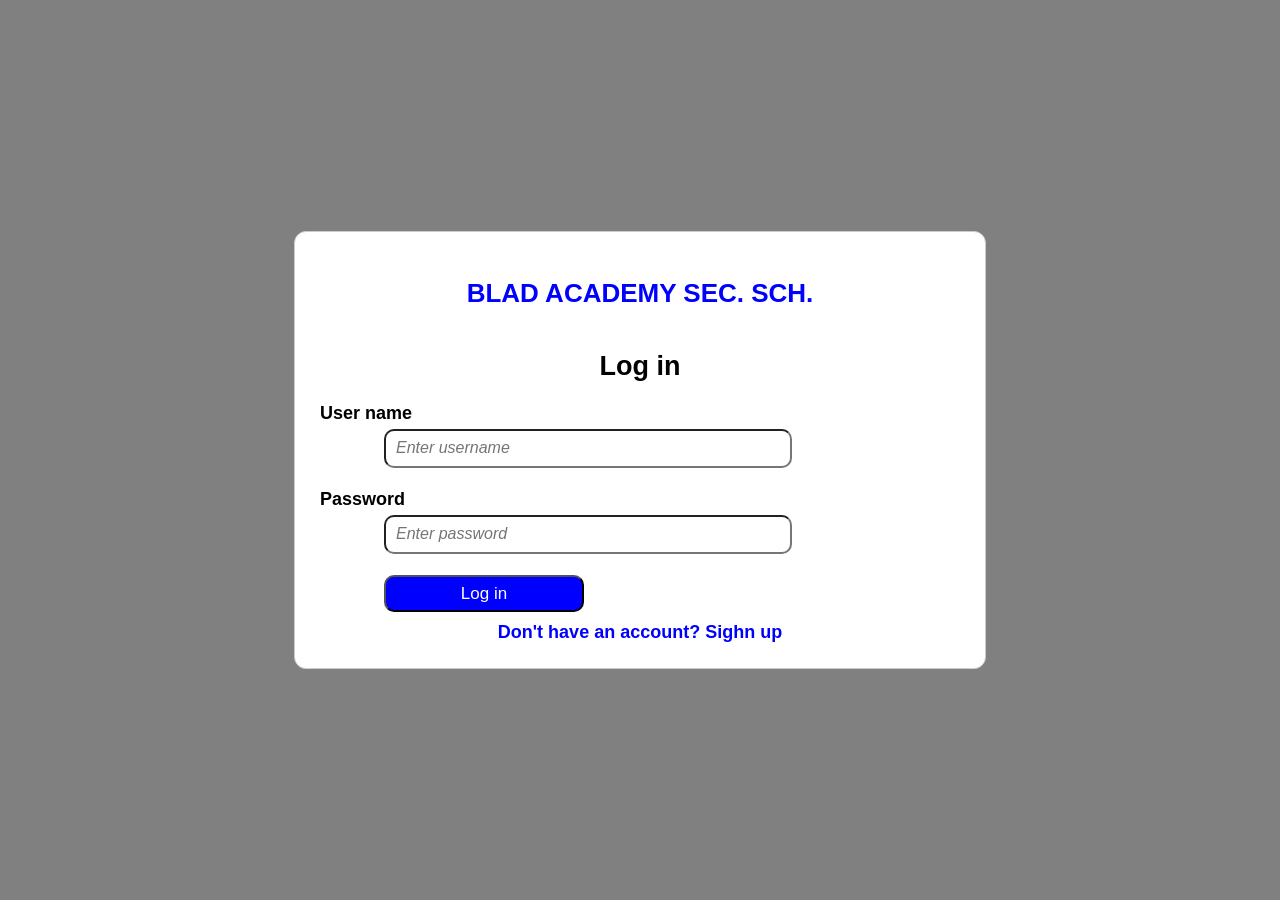
==== index.html @ e8d7c0d3 "Rename log in.html to index.html" ====
<!DOCTYPE html>
<html lang="en">
<head>
  <meta charset="UTF-8">
  <meta name="viewport" content="width=device-width, initial-scale=1.0">
  <title>Document</title>
  <link rel="stylesheet" href="stylesheet.css">
</head>
<body>
  <section class="login">
    <div class="container">
      <br>
      <h3>BLAD ACADEMY SEC. SCH.</h3>
      <br><br>
      <!--------------------------------login------------------------->
      <div id="loginform">
        <h2>Log in</h2>
        <br>
        <label for="">User name</label><br>
        <input type="text" id="loginusername" placeholder="Enter username">
        <br><br>
         <label for="">Password</label><br>
        <input type="password" id="loginpassword" placeholder="Enter password">
        <br><br>
        <button onclick="login()">Log in</button>
        <p class="toggle" onclick="showsignup()">Don't have an account? Sighn up</p>

      </div>

      <!--------------------------------sign up form------------------------->
<div class="hidden" id="signupform">
  <h2>Sign Up</h2>
  <br>
  <label for="">user name</label> 
  <br>
  <input type="text" id="signupusername" placeholder="choose user name">
<br><br><br>
<label for="">E-mail</label>
<br>
  <input type="email" id="signupemail" placeholder="muhindosimonblad@gmail.com">

  <br><br><br>
  <label for="">Password</label>
  <br>
  <input type="password" id="signuppassword" placeholder="password">
<br><br>
  <button onclick="signup()">Sign up</button>
<p class="toggle" onclick="showlogin()">
Already have an account? Log in
</p>
</div>

    </div>

  </section>

  <script src="code.js"></script>
  
</body>
</html>
---- stylesheet.css ----
* {
  margin: 0;
  padding: 0;
}
.page{
  width: 100%;
  background-image: linear-gradient(rgba(4,3,40,0.5),rgba(4,3,40,0.5));
  


}
/*--------------nav links--------------*/
.nav{
 align-content: right;
}
.nav ul{
  display: flex;
  justify-content: flex-end;
  gap: 15px;
  list-style: none;
  margin: o;
  padding: 1% 2%;
  text-decoration: none;
  
}
.nav ul a{
  padding: 2% 2%;
  text-decoration: none;
  color: white;
  font-family: Georgia, 'Times New Roman', Times, serif;
transition: 0.9s;

}
.nav ul a:hover{
  border-radius: px;
  color: blue;
  background-color: lightgreen;
}
.nav img{
  padding: 2% 2%;
  text-align: left;
  
  height: 10vh;
  width: 10vh;
  transition: 0.9s;
}
.nav img:hover{
  width: 11vh;
  height: 11vh;
}
.logo{
  margin-left: 4%;
  width: 8vh;
  height: 10vh;
    border-radius: 10px;
  }

/*-------------------header-------------------*/

.head{
  height: 60vh;
  text-align: center;
  margin-top: 7%;
  background-image: linear-gradient(rgba(4,3,40,0.5),rgba(4,3,40,0.5));
  color: chartreuse;
  border-radius: 12px;
  padding: 2% 3%;
  margin-left: 15%;
  margin-right: 15%;
  
}
small{
  color: blanchedalmond;
  font-size: 20px;
}

.nav p{
  color: chartreuse;
  text-align: center;
  color: palegoldenrod;
  font-size: 26px;
}
.nav h3{
  text-align: center;
  font-size: 37px;
}
.head h4{
  padding: 2% 4%;
  color: chartreuse;
  font-size: 27px;
  text-align: center;
}
.contact{
  text-align: center;
  font-size: 27px;
  
}
.contact a{
  cursor: pointer;
  color: black;
  border-radius: 12px;
  background-color: palegoldenrod;
  padding: 2% 5%;
  transition: 0.9s;
  text-decoration: none;
  
}
.contact a:hover{
  color: chartreuse;
  background-color: black;
  font-size: 30;
}


/*-------------------vision and mission--------------------*/
.vis{
  display: flex;
  justify-content: space-between;
  position: relative;
  align-items: center;
  margin-right: 15%;
  justify-items: normal;
   
}

.flex{
   background-image: linear-gradient(rgba(4,3,40,0.9),rgba(4,3,40,0.5));
   border-radius: 12px;
   padding: 1% 1%;
   

}
.flex h3{
  color: chartreuse;
  text-align: center;
  font-size: 27px;
}
.flex p{
  font-size: 18px;
  color: blanchedalmond;
}

/*----------------------------------about-------------------*/

.about{
  background-color: white;
  margin-left: 15%;
  margin-right: 15%;
  padding: 1% 1%;
  border-radius: 8px;

}
.about h4{
  text-align: center;
  font-size: 30px;
  color: blue;
}
.about p{
  color: black;
  text-align: center;
  font-size: 18px;
}


/*-------------------------table-----------------*/
.table h3{
  color: black;
  font-size: 30px;
  text-decoration: underline;
  text-align: center;
}
table{
  border-collapse: collapse;
  margin-left: 15%;
  table-layout: ;
  border: 1px solid #333;
  background-image: linear-gradient(rgba(3,4,50,0.8),rgba(4,5,50,0.8));
  margin-right: 15%;
  padding: 2% 2%;
   margin-right: 15%;
  width: 70%;
  align-items: center;
  border-radius: 13px;

}
th{
  padding: 1% 2%;
  border: 1px solid;
  color: white;
  font-size: 20px;
}
td{
   padding: 1% 2%;
  border: 1px solid;
  font-size: 18px;
  color: white;
}

.events{
  margin-left: 50%;
  
}
.events h3{
  font-size: 25px;
  font-weight: 700;
}
.events p{
  font-size: 20px;
  font-weight: 600;
}
.events img{
  width: 90%;
  height: 50vh;
  transition: 0.9s;
 
}
.events img:hover{
  width: 95%;
  height: 54vh;

}
.documents a{
  font-family: 'Times New Roman', Times, serif;
}

/*---------------------------------------------location-------------------------------------*/
.location{
  background: darkblue;
  color: white;
}
.location h3{
  margin-left: 10%;
  font-size: 24px;
  font-family: arial;
}
.location p{
  font-family: arial;
  margin-left: 10%;
  font-size: 18px;
}
#backtotop{
 
  margin-left: 80%;
  background: white;
  padding: 1% 2%;
  text-decoration: none;
  font-size: 16px;
  border-radius: 10px;
  transition: 0.9s;
}
#backtotop:hover{
  background: pink;
  color: blue;
}
/*-------------------------------NAV pages-------------------------------*/
.pal{
  width: 100%;
  height: ;
  background-image: ;
}
.all{
  cursor: ;
  width: 100%;
  height: 33vh;
  background-image: linear-gradient(rgba(4,3,40,0.7),rgba(4,3,40,0.5)),url(img/page\ \(4\).jpg);
  
}
.all h1{
  font-size: 30px;
  text-align: center;
  color: chartreuse;
}

/*-----------------------------------------about us page-----------------------------*/
.flex-img{
  padding: 2% 2%;
  display: flex;
  justify-content: space-between;
  position: relative;
  margin-left: 5%;
  margin-right: 5%;
  border-radius: 15px;
  color: white;
  background-image: linear-gradient(rgba(4,3,40,0.8),rgba(4,3,40,0.8));
}
img{
  border-radius: 12px;
  
}
.para p{
  padding: 2% 1%;
  height: 100px;
background-color: antiquewhite;
margin-left: 5%;
margin-right: 10%;
border-radius: 8px;
font-size: 18px;
font-weight: 600;
}

/*-------------------------------fees structure page---------------------------*/
.fee h3{
  font-size: 26px;
  text-align: center;
  padding: 2% 2%;
}
/*---------------------------------blog page----------------------*/
.preview{
  display: flex;
 

}
.meta{
  padding: 2%;
}
.display{
  display: flex;
}
.blog-dis{
  padding: 2% 2%;
  width: 80%;
  font-size: 14px;
}
.article{
  padding: 2% 2%;
}
.preview p{
  padding: 4%;
  font-size: 18px;
}
.blog-links{
  width: 60%;
  text-align: left;
  margin-left: 30%;
  font-family: 'Times New Roman', Times, serif;
  font-size: 18px;
  font-weight: 800;
}
.blog-links a{
  text-decoration: none;
  transition: 0.9s;
}
.blog-links a:hover{
  background-color: pink;

}
.meta h2{
  font-size: 22px;
  font-weight: 600;
}
.meta h2 a{
  text-decoration: none;
  background-color: khaki;
  border-radius: 7px;
  padding: 1% 2%;
  transition: 0.9s;
}
.meta h2 a:hover{
  background-color: darkseagreen;

}
.blog-dis a{
  text-decoration: none;
  font-size: 17px;
  font-weight: 800;
  background-color: khaki;
  padding: 2% 2%;
  border-radius: 8px;
transition: 0.9s;

}
.blog-dis a:hover{
  background-color: darksalmon;

}
.documents{
  padding: 2% 2%;
  background-color: beige;
  height: 48vh;
  width: 80%;
  border-radius: 12px;
  margin-left: 5%;
}

.documents a{
  text-decoration: none;
  color: black;
  font-size: 18px;
}
.documents h3{
  color: blue;
  font-size: 22px;
}


/*-----------------------------------------contactt page---------------------------*/
.form-design{

  background: peachpuff;
  width: 70%;
  margin-left: 10%;
  padding: 20px;
  border-radius: 10px;
  box-shadow: 0 0 10px gray;

}
input, textarea{
  width: 60%;
  padding: 10px;
  margin-top: 5px;
  border-radius: 10px;
  margin-left: 10%;
  
}
button{
  cursor: pointer;
 padding: 1% 2%;
 background: blue;
 border-radius: 10px;
 width: 200px;
 color: white;
 font-size: 17px;
 margin-left: 10%;
 transition: 0.9s;
}
button:hover{
  background: hotpink;
  color: black;
}
input::placeholder{
  color: lightblack;
  font-size: 16px;
  text-align: ;
  font-style: italic;
}

/*---------------------------log in / sign up--------------------------*/
.login{
  font-size: 18px;
  font-weight: 600;
  font-family: Arial, sans-serif;
  background: gray;
  display: flex;
  justify-content: center;
  align-items: center;
  height: 100vh;
  width: 100%;
}
.container{
  background: white;
  padding: 25px;
  border-radius: 12px;
  width: 50%;
  border: 1px solid #ccc;
}
.container h2{
  text-align: center;
}
.toggle{
  text-align: center;
  margin-top: 10px;
  color: blue;
  cursor: pointer;
}
.hidden{
  display: none;
}
.container h3{
  text-align: center;
  color: blue;
  font-size: 26px;
  font-weight: 600;
}
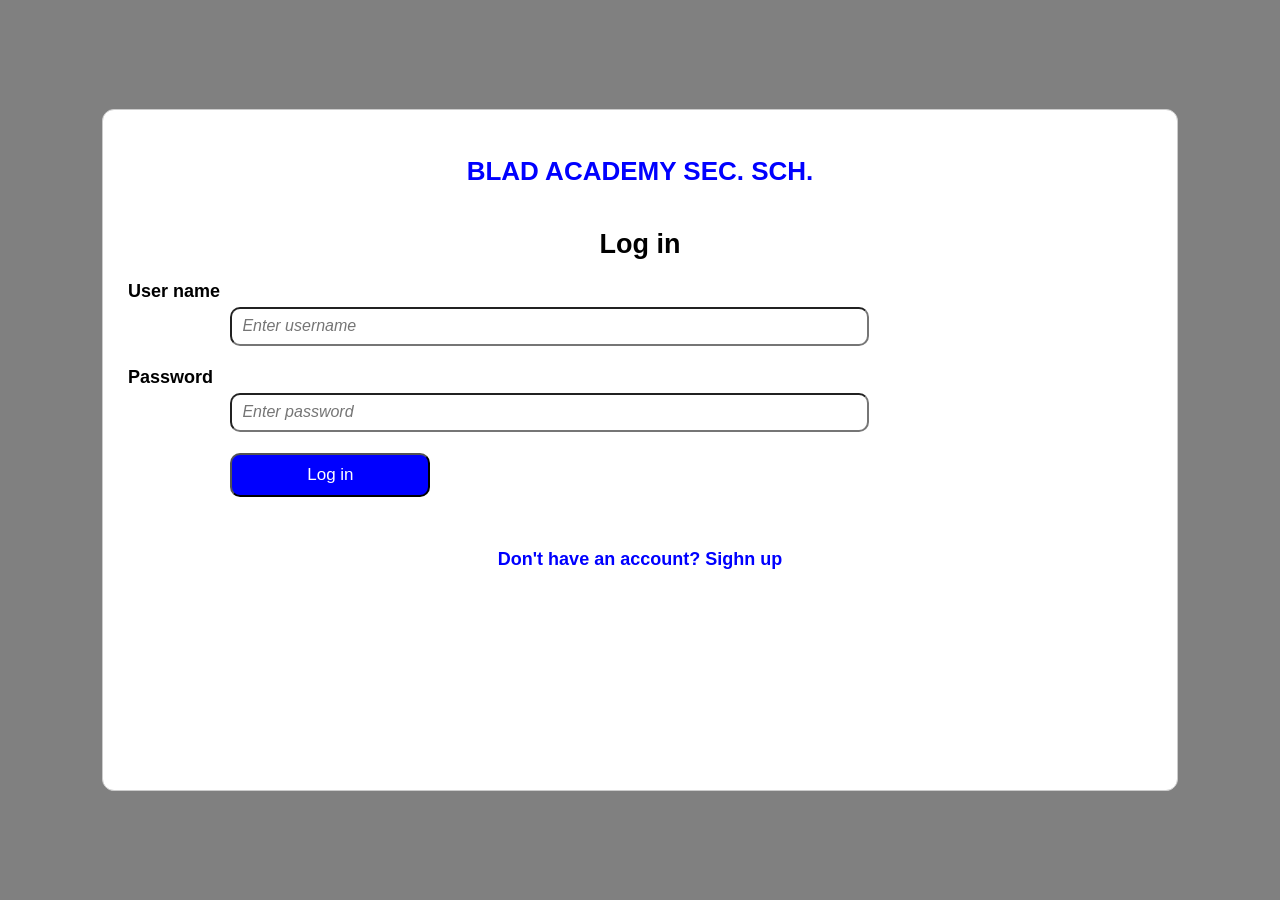
==== commit 2353c65f: "-m" ====
--- a/index.html
+++ b/index.html
@@ -23,6 +23,7 @@
         <input type="password" id="loginpassword" placeholder="Enter password">
         <br><br>
         <button onclick="login()">Log in</button>
+        <br><br><br>
         <p class="toggle" onclick="showsignup()">Don't have an account? Sighn up</p>
 
       </div>
--- a/stylesheet.css
+++ b/stylesheet.css
@@ -58,7 +58,7 @@
 /*-------------------header-------------------*/
 
 .head{
-  height: 60vh;
+  height: ;
   text-align: center;
   margin-top: 7%;
   background-image: linear-gradient(rgba(4,3,40,0.5),rgba(4,3,40,0.5));
@@ -114,16 +114,16 @@
 
 /*-------------------vision and mission--------------------*/
 .vis{
-  display: flex;
+  display: inline-flex;
   justify-content: space-between;
   position: relative;
   align-items: center;
-  margin-right: 15%;
-  justify-items: normal;
+  margin-right: 2%;
    
 }
 
 .flex{
+  width: 40%;
    background-image: linear-gradient(rgba(4,3,40,0.9),rgba(4,3,40,0.5));
    border-radius: 12px;
    padding: 1% 1%;
@@ -143,10 +143,11 @@
 /*----------------------------------about-------------------*/
 
 .about{
+  display: 100%;
   background-color: white;
-  margin-left: 15%;
-  margin-right: 15%;
-  padding: 1% 1%;
+  margin-left: 4%;
+  margin-right: 4%;
+  padding: 1%;
   border-radius: 8px;
 
 }
@@ -171,14 +172,14 @@
 }
 table{
   border-collapse: collapse;
-  margin-left: 15%;
+  margin-left: 5%;
   table-layout: ;
   border: 1px solid #333;
   background-image: linear-gradient(rgba(3,4,50,0.8),rgba(4,5,50,0.8));
   margin-right: 15%;
   padding: 2% 2%;
    margin-right: 15%;
-  width: 70%;
+  width: 90%;
   align-items: center;
   border-radius: 13px;
 
@@ -240,9 +241,9 @@
 }
 #backtotop{
  
-  margin-left: 80%;
+  margin-left: 60%;
   background: white;
-  padding: 1% 2%;
+  padding: 1%;
   text-decoration: none;
   font-size: 16px;
   border-radius: 10px;
@@ -273,12 +274,12 @@
 
 /*-----------------------------------------about us page-----------------------------*/
 .flex-img{
-  padding: 2% 2%;
-  display: flex;
+  text-align: center;
+  padding: 2%;
+  display: inline-block;
   justify-content: space-between;
   position: relative;
-  margin-left: 5%;
-  margin-right: 5%;
+  width: 100%;
   border-radius: 15px;
   color: white;
   background-image: linear-gradient(rgba(4,3,40,0.8),rgba(4,3,40,0.8));
@@ -289,7 +290,7 @@
 }
 .para p{
   padding: 2% 1%;
-  height: 100px;
+  height: ;
 background-color: antiquewhite;
 margin-left: 5%;
 margin-right: 10%;
@@ -298,6 +299,14 @@
 font-weight: 600;
 }
 
+.image img{
+  height: 500px;
+  width: 70%;
+}
+.image p{
+  margin: 4%;
+  text-align: left;
+}
 /*-------------------------------fees structure page---------------------------*/
 .fee h3{
   font-size: 26px;
@@ -306,7 +315,7 @@
 }
 /*---------------------------------blog page----------------------*/
 .preview{
-  display: flex;
+  display: inline-block;
  
 
 }
@@ -327,6 +336,10 @@
 .preview p{
   padding: 4%;
   font-size: 18px;
+}
+.preview img{
+  height: 400px;
+  width: 60%;
 }
 .blog-links{
   width: 60%;
@@ -450,7 +463,8 @@
   background: white;
   padding: 25px;
   border-radius: 12px;
-  width: 50%;
+  width: 80%;
+  height: 70%;
   border: 1px solid #ccc;
 }
 .container h2{
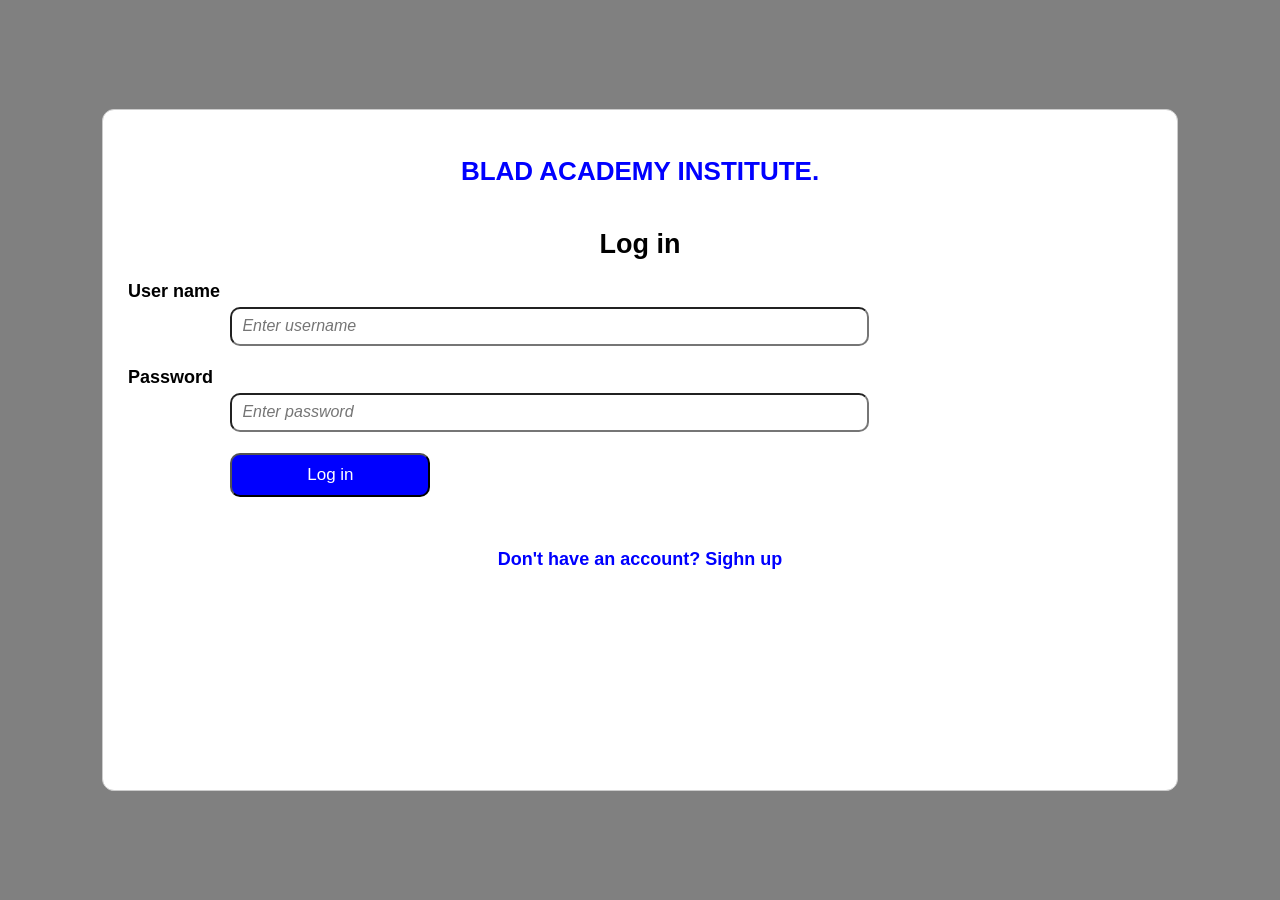
==== commit d41f5a75: "-m" ====
--- a/index.html
+++ b/index.html
@@ -3,14 +3,14 @@
 <head>
   <meta charset="UTF-8">
   <meta name="viewport" content="width=device-width, initial-scale=1.0">
-  <title>Document</title>
+  <title>blad academy log in page</title>
   <link rel="stylesheet" href="stylesheet.css">
 </head>
 <body>
   <section class="login">
     <div class="container">
       <br>
-      <h3>BLAD ACADEMY SEC. SCH.</h3>
+      <h3>BLAD ACADEMY INSTITUTE.</h3>
       <br><br>
       <!--------------------------------login------------------------->
       <div id="loginform">
@@ -38,7 +38,7 @@
 <br><br><br>
 <label for="">E-mail</label>
 <br>
-  <input type="email" id="signupemail" placeholder="muhindosimonblad@gmail.com">
+  <input type="email" id="signupemail" placeholder="eg.muhindosimonblad@gmail.com">
 
   <br><br><br>
   <label for="">Password</label>
--- a/stylesheet.css
+++ b/stylesheet.css
@@ -173,7 +173,7 @@
 table{
   border-collapse: collapse;
   margin-left: 5%;
-  table-layout: ;
+  border: none;
   border: 1px solid #333;
   background-image: linear-gradient(rgba(3,4,50,0.8),rgba(4,5,50,0.8));
   margin-right: 15%;
@@ -185,14 +185,16 @@
 
 }
 th{
+  color: chartreuse;
   padding: 1% 2%;
-  border: 1px solid;
-  color: white;
-  font-size: 20px;
+  border: none;
+  font-size: 25px;
+    text-align: left;
 }
 td{
+
    padding: 1% 2%;
-  border: 1px solid;
+  border: none;
   font-size: 18px;
   color: white;
 }
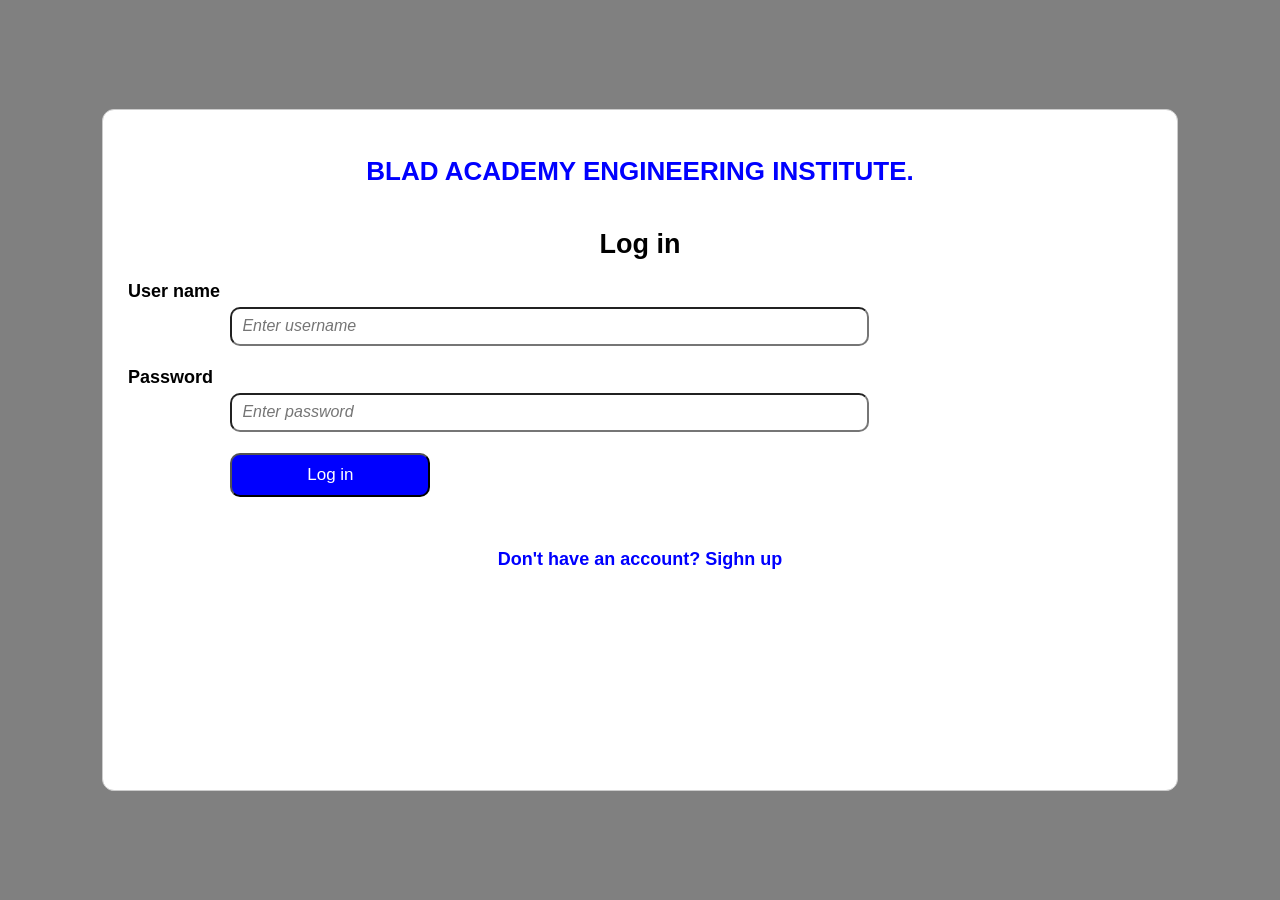
==== commit f05bda6d: "-m" ====
--- a/index.html
+++ b/index.html
@@ -10,7 +10,7 @@
   <section class="login">
     <div class="container">
       <br>
-      <h3>BLAD ACADEMY INSTITUTE.</h3>
+      <h3>BLAD ACADEMY ENGINEERING INSTITUTE.</h3>
       <br><br>
       <!--------------------------------login------------------------->
       <div id="loginform">
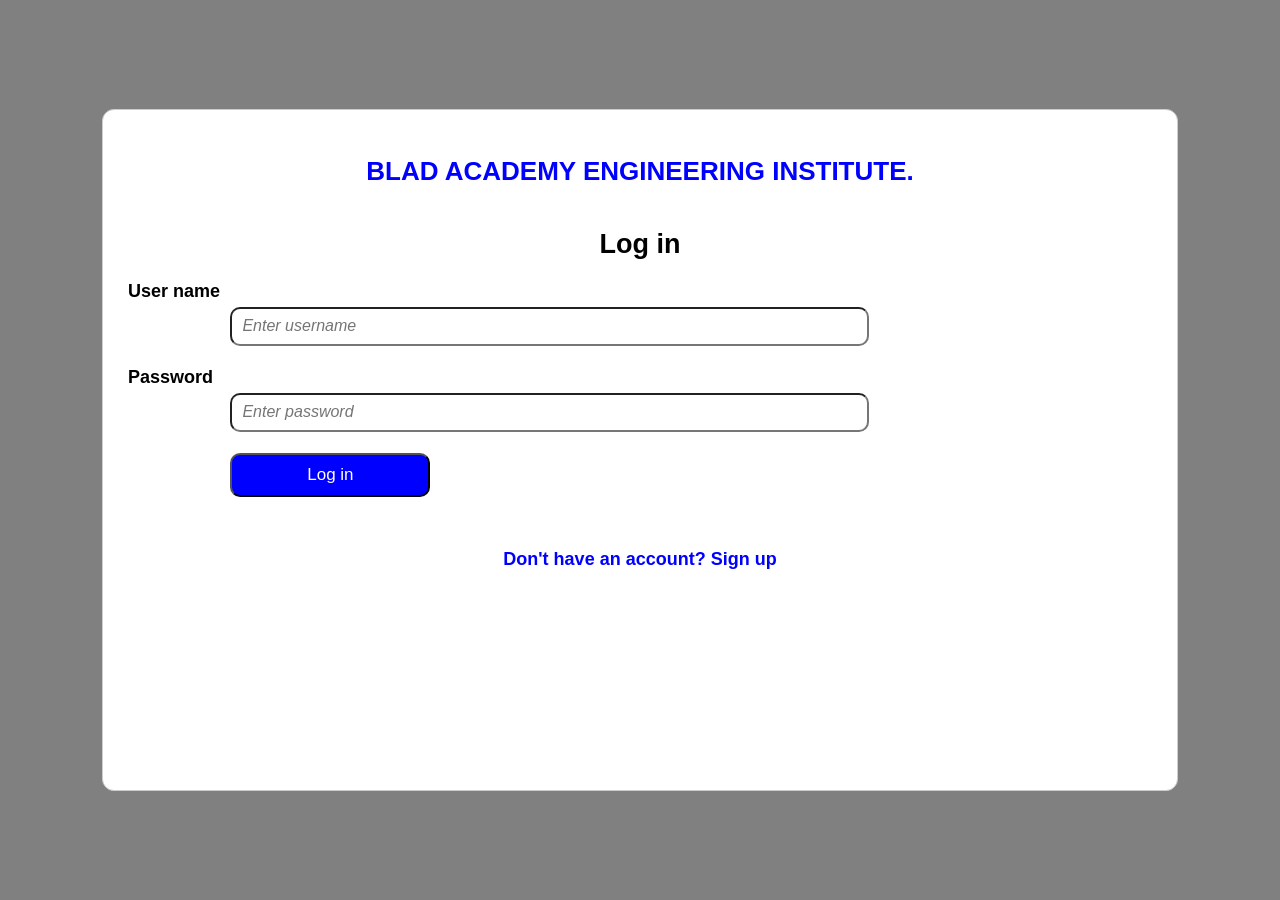
==== commit e24a82f1: "-m" ====
--- a/index.html
+++ b/index.html
@@ -24,13 +24,13 @@
         <br><br>
         <button onclick="login()">Log in</button>
         <br><br><br>
-        <p class="toggle" onclick="showsignup()">Don't have an account? Sighn up</p>
+        <p class="toggle" onclick="showsignup()">Don't have an account? Sign up</p>
 
       </div>
 
       <!--------------------------------sign up form------------------------->
 <div class="hidden" id="signupform">
-  <h2>Sign Up</h2>
+  <h2>Sign Up/Create Account</h2>
   <br>
   <label for="">user name</label> 
   <br>
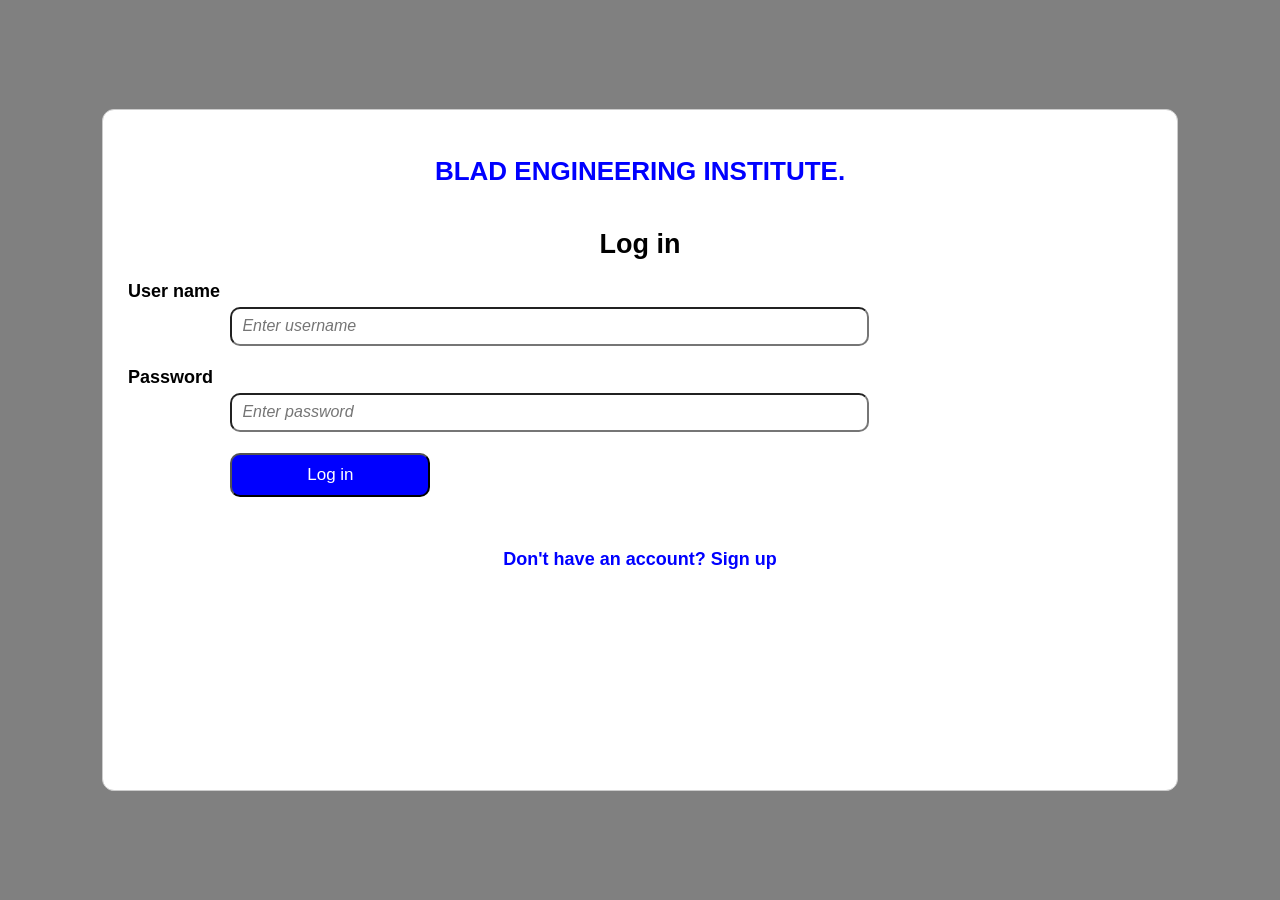
==== commit 49bf2ddc: "-m" ====
--- a/index.html
+++ b/index.html
@@ -10,7 +10,7 @@
   <section class="login">
     <div class="container">
       <br>
-      <h3>BLAD ACADEMY ENGINEERING INSTITUTE.</h3>
+      <h3>BLAD ENGINEERING INSTITUTE.</h3>
       <br><br>
       <!--------------------------------login------------------------->
       <div id="loginform">
--- a/stylesheet.css
+++ b/stylesheet.css
@@ -82,7 +82,7 @@
 }
 .nav h3{
   text-align: center;
-  font-size: 37px;
+  font-size: 30px;
 }
 .head h4{
   padding: 2% 4%;
@@ -172,35 +172,35 @@
 }
 table{
   border-collapse: collapse;
-  margin-left: 5%;
+  margin-left: 2%;
   border: none;
   border: 1px solid #333;
   background-image: linear-gradient(rgba(3,4,50,0.8),rgba(4,5,50,0.8));
   margin-right: 15%;
   padding: 2% 2%;
    margin-right: 15%;
-  width: 90%;
+  width: 97%;
   align-items: center;
   border-radius: 13px;
 
 }
 th{
   color: chartreuse;
-  padding: 1% 2%;
-  border: none;
+  padding: 1%;
+  border: 3px solid white;
   font-size: 25px;
     text-align: left;
 }
 td{
 
-   padding: 1% 2%;
-  border: none;
+   padding: 1%;
+  border: 3px solid white;
   font-size: 18px;
   color: white;
 }
 
 .events{
-  margin-left: 50%;
+  margin-left: 20%;
   
 }
 .events h3{
@@ -223,6 +223,7 @@
 
 }
 .documents a{
+
   font-family: 'Times New Roman', Times, serif;
 }
 
@@ -391,7 +392,7 @@
 .documents{
   padding: 2% 2%;
   background-color: beige;
-  height: 48vh;
+  height: ;
   width: 80%;
   border-radius: 12px;
   margin-left: 5%;
